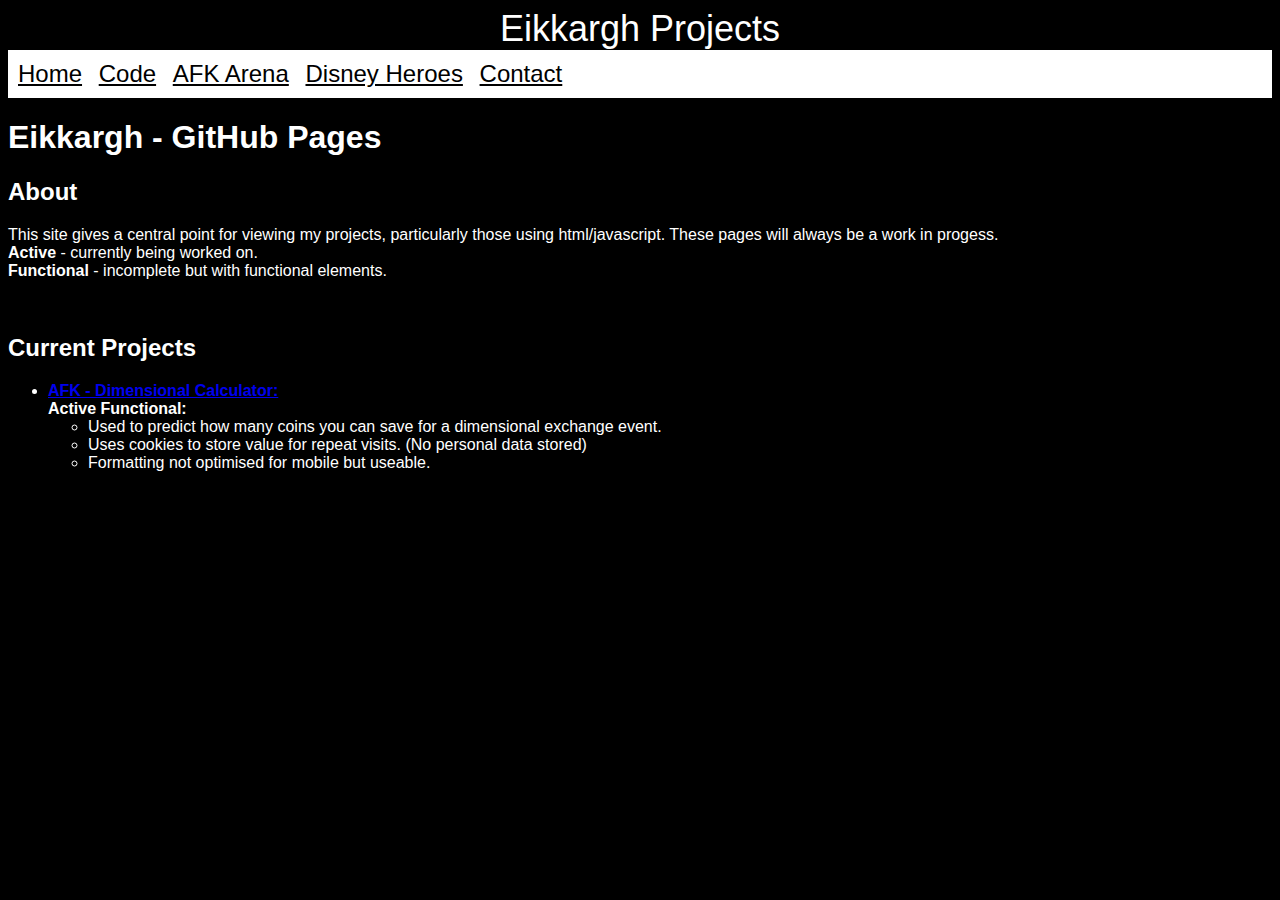
==== index.html @ 68767e91 "Update index.html" ====
<!DOCTYPE html>
<html lang="en">
<head>
	<meta charset="utf-8">
	<meta name="viewport" content="width=device-width,shrink-to-fit=yes">
	<link rel="stylesheet" href="./styles/index.css">
	<link rel="stylesheet" href="./styles/shared.css">
	<title>Eikkargh Projects - GitHub Pages</title>
	<style type="text/css" date-late-css> == $0</style>
</head>
<body>
	<div class="title-bar"><h>Eikkargh Projects</h></div>
	<div class="menu-bar">
		<a class="menu-item" href="./index.html">Home</a>
		<a class="menu-item" href="./code.html">Code</a>
		<a class="menu-item" href="./afk.html">AFK Arena</a>
		<a class="menu-item" href="./disney.html">Disney Heroes</a>
		<a class="menu-item" href="./contact.html">Contact</a>
	</div>
	<div class="project-container">
		<div class="title-container">
			<div class="project-title"><h1>Eikkargh - GitHub Pages</h1></div>
		</div>
		<div class="title-container"><h2>About</h2></div>
		<p>This site gives a central point for viewing my projects, particularly those using html/javascript. These pages will always be a work in progess.<br>
			<b>Active</b> - currently being worked on.<br>
			<b>Functional</b> - incomplete but with functional elements.
		</p><br>
		<div><h2>Current Projects</h2></div>
		<ul>
			<li><a href="./afk.html"><b>AFK - Dimensional Calculator:</a></b><br>
			<b>Active Functional:</b>
			<ul>
				<li>Used to predict how many coins you can save for a dimensional exchange event.</li>
				<li>Uses cookies to store value for repeat visits. (No personal data stored)</li>
				<li>Formatting not optimised for mobile but useable.</li>
			</ul></li>
		</ul>
	</div>
</body>
---- styles/index.css ----
.title-container {
  
}
---- styles/shared.css ----
body{
	font-family:Arial,sans-serif;
	background-color:black;
	color:white;
}
/* Static Block */
.title-bar{
	background-color:black;
	text-align:center;
}
h{
	color:white;
	font-size:36px;
}
.menu-bar{
	display:block;
	position:relative;
	padding:5px;
	background-color:white;
	font-size:24px;
}
.menu-item{
	display:inline-block;
	position:relative;
	padding:5px;
	color:black;
}
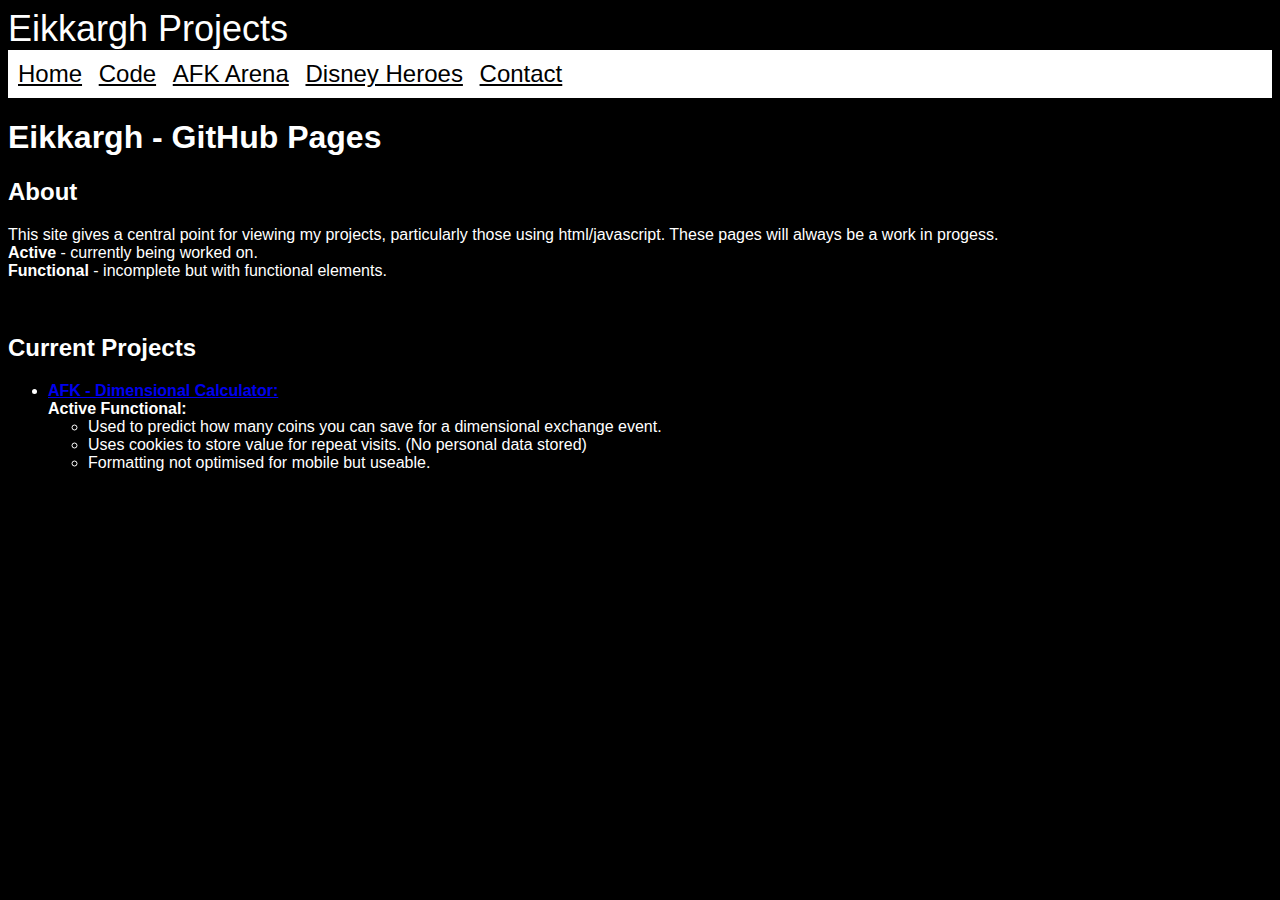
==== commit 0a4dbb1d: "Update index.html" ====
--- a/index.html
+++ b/index.html
@@ -9,14 +9,14 @@
 	<style type="text/css" date-late-css> == $0</style>
 </head>
 <body>
-	<div class="title-bar"><h>Eikkargh Projects</h></div>
-	<div class="menu-bar">
+	<span class="title-bar"><h>Eikkargh Projects</h></span>
+	<span class="menu-bar">
 		<a class="menu-item" href="./index.html">Home</a>
 		<a class="menu-item" href="./code.html">Code</a>
 		<a class="menu-item" href="./afk.html">AFK Arena</a>
 		<a class="menu-item" href="./disney.html">Disney Heroes</a>
 		<a class="menu-item" href="./contact.html">Contact</a>
-	</div>
+	</span>
 	<div class="project-container">
 		<div class="title-container">
 			<div class="project-title"><h1>Eikkargh - GitHub Pages</h1></div>
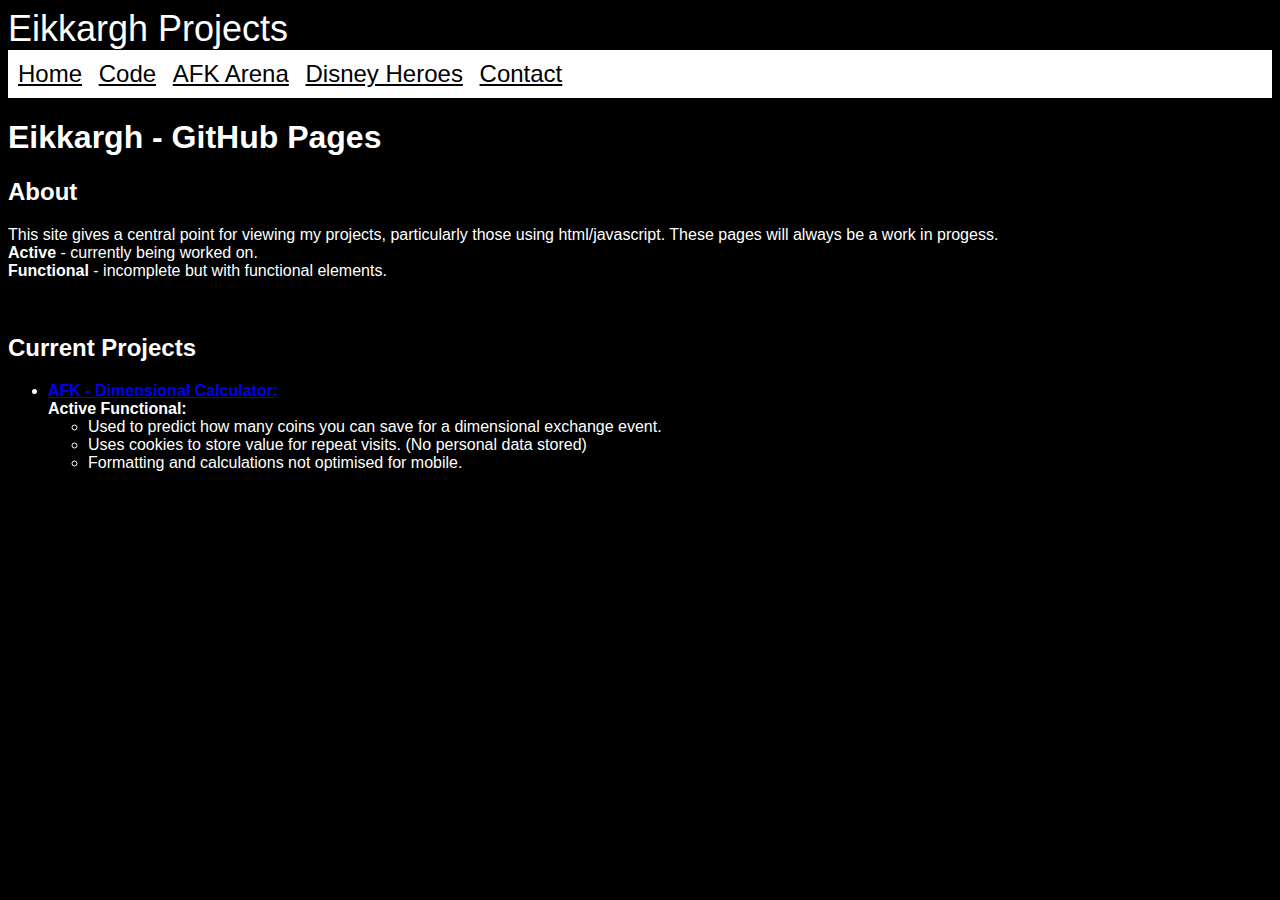
==== commit 28ab71ae: "Update index.html" ====
--- a/index.html
+++ b/index.html
@@ -33,7 +33,7 @@
 			<ul>
 				<li>Used to predict how many coins you can save for a dimensional exchange event.</li>
 				<li>Uses cookies to store value for repeat visits. (No personal data stored)</li>
-				<li>Formatting not optimised for mobile but useable.</li>
+				<li>Formatting and calculations not optimised for mobile.</li>
 			</ul></li>
 		</ul>
 	</div>
--- a/styles/shared.css
+++ b/styles/shared.css
@@ -25,3 +25,6 @@
 	padding:5px;
 	color:black;
 }
+.foot-note{
+	padding: 5px 0px;
+}
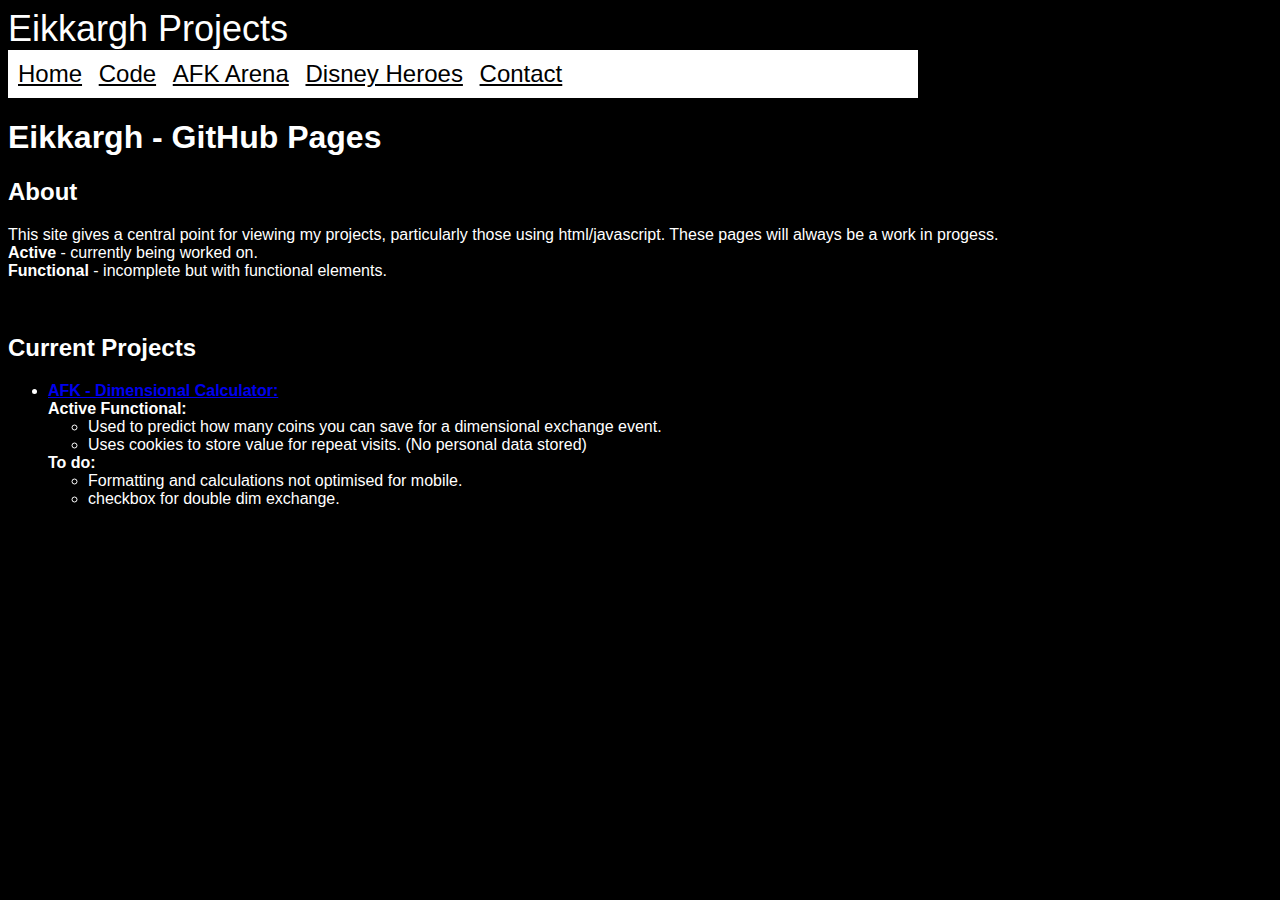
==== commit 858c380b: "Update index.html" ====
--- a/index.html
+++ b/index.html
@@ -33,7 +33,10 @@
 			<ul>
 				<li>Used to predict how many coins you can save for a dimensional exchange event.</li>
 				<li>Uses cookies to store value for repeat visits. (No personal data stored)</li>
+			</ul><b>To do:</b>
+			<ul>
 				<li>Formatting and calculations not optimised for mobile.</li>
+				<li> checkbox for double dim exchange.</li>
 			</ul></li>
 		</ul>
 	</div>
--- a/styles/shared.css
+++ b/styles/shared.css
@@ -7,6 +7,7 @@
 .title-bar{
 	background-color:black;
 	text-align:center;
+	width:900px;
 }
 h{
 	color:white;
@@ -17,6 +18,7 @@
 	position:relative;
 	padding:5px;
 	background-color:white;
+	width:900px;
 	font-size:24px;
 }
 .menu-item{
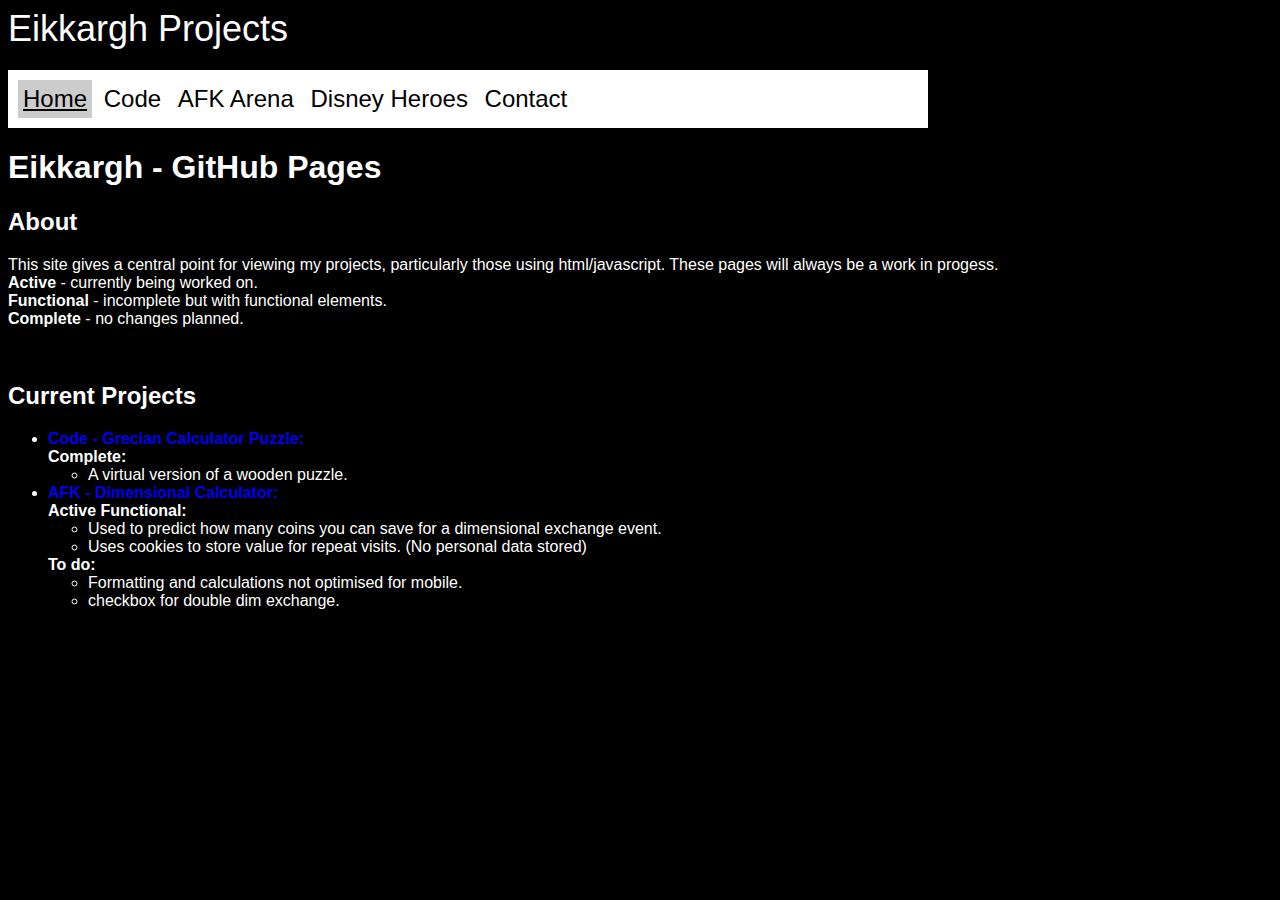
==== commit 3403c4cf: "Grecian Computer Added" ====
--- a/index.html
+++ b/index.html
@@ -11,7 +11,7 @@
 <body>
 	<span class="title-bar"><h>Eikkargh Projects</h></span>
 	<span class="menu-bar">
-		<a class="menu-item" href="./index.html">Home</a>
+		<a class="menu-item" id="active" href="./index.html">Home</a>
 		<a class="menu-item" href="./code.html">Code</a>
 		<a class="menu-item" href="./afk.html">AFK Arena</a>
 		<a class="menu-item" href="./disney.html">Disney Heroes</a>
@@ -24,10 +24,16 @@
 		<div class="title-container"><h2>About</h2></div>
 		<p>This site gives a central point for viewing my projects, particularly those using html/javascript. These pages will always be a work in progess.<br>
 			<b>Active</b> - currently being worked on.<br>
-			<b>Functional</b> - incomplete but with functional elements.
+			<b>Functional</b> - incomplete but with functional elements.<br>
+			<b>Complete</b> - no changes planned.
 		</p><br>
 		<div><h2>Current Projects</h2></div>
 		<ul>
+			<li><a href="./code.html"><b>Code - Grecian Calculator Puzzle:</a></b><br>
+			<b>Complete:</b>
+			<ul>
+				<li>A virtual version of a wooden puzzle.</li>
+			</ul></li>
 			<li><a href="./afk.html"><b>AFK - Dimensional Calculator:</a></b><br>
 			<b>Active Functional:</b>
 			<ul>
@@ -37,7 +43,7 @@
 			<ul>
 				<li>Formatting and calculations not optimised for mobile.</li>
 				<li> checkbox for double dim exchange.</li>
-			</ul></li>
+			</ul></li><br>
 		</ul>
 	</div>
 </body>
--- a/styles/shared.css
+++ b/styles/shared.css
@@ -9,6 +9,11 @@
 	text-align:center;
 	width:900px;
 }
+a {text-decoration:none;}
+a:active, a:visited, a:hover, #active {
+	background-color: #ccc;
+	text-decoration: underline;
+}
 h{
 	color:white;
 	font-size:36px;
@@ -16,7 +21,8 @@
 .menu-bar{
 	display:block;
 	position:relative;
-	padding:5px;
+	padding:10px;
+	margin: 20px 0;
 	background-color:white;
 	width:900px;
 	font-size:24px;
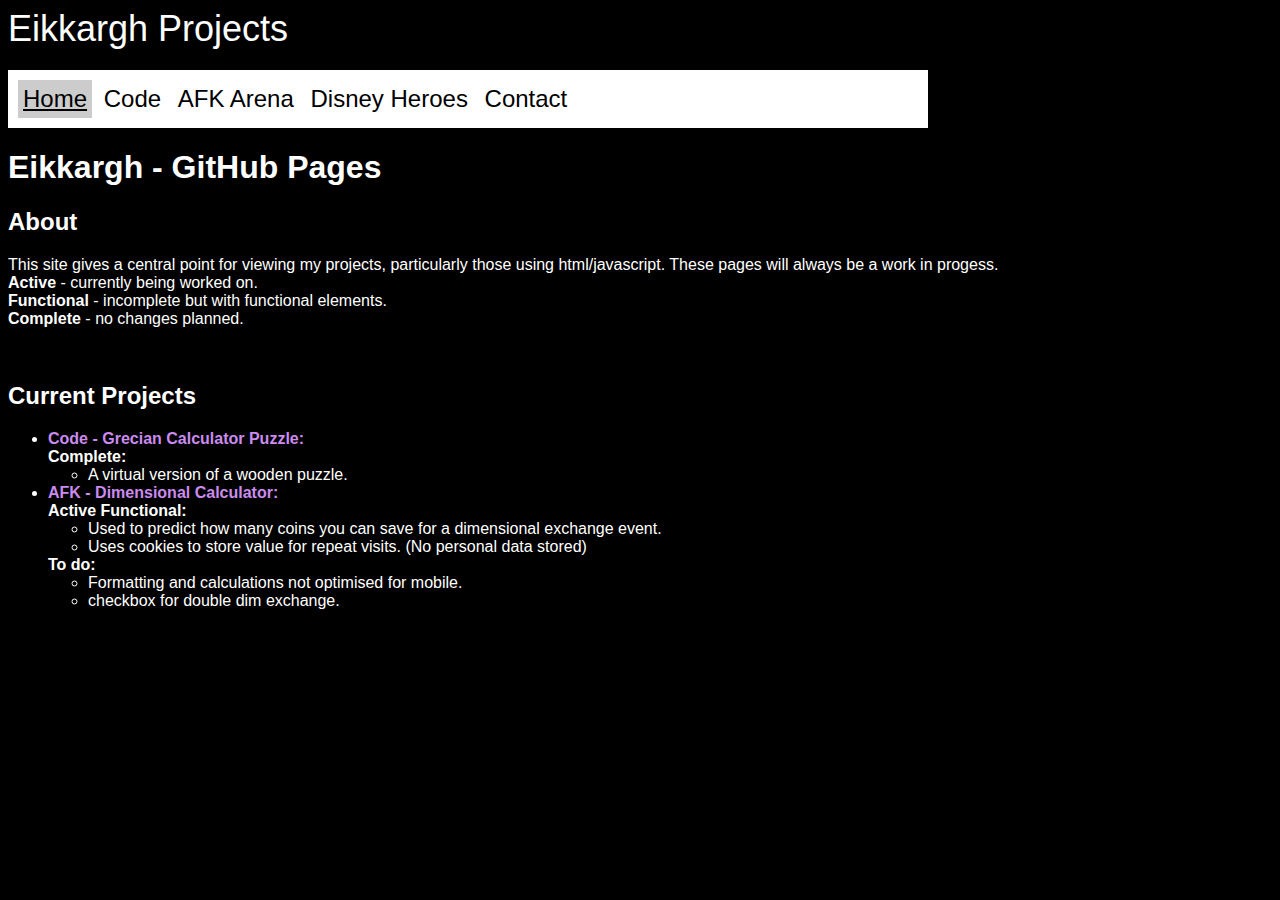
==== commit bdcea478: "grecian update" ====
--- a/index.html
+++ b/index.html
@@ -29,12 +29,12 @@
 		</p><br>
 		<div><h2>Current Projects</h2></div>
 		<ul>
-			<li><a href="./code.html"><b>Code - Grecian Calculator Puzzle:</a></b><br>
+			<li><a class="content-link" href="./code.html"><b>Code - Grecian Calculator Puzzle:</a></b><br>
 			<b>Complete:</b>
 			<ul>
 				<li>A virtual version of a wooden puzzle.</li>
 			</ul></li>
-			<li><a href="./afk.html"><b>AFK - Dimensional Calculator:</a></b><br>
+			<li><a class="content-link" href="./afk.html"><b>AFK - Dimensional Calculator:</a></b><br>
 			<b>Active Functional:</b>
 			<ul>
 				<li>Used to predict how many coins you can save for a dimensional exchange event.</li>
--- a/styles/shared.css
+++ b/styles/shared.css
@@ -13,6 +13,9 @@
 a:active, a:visited, a:hover, #active {
 	background-color: #ccc;
 	text-decoration: underline;
+}
+.content-link{
+	color: #cb8bf0;
 }
 h{
 	color:white;
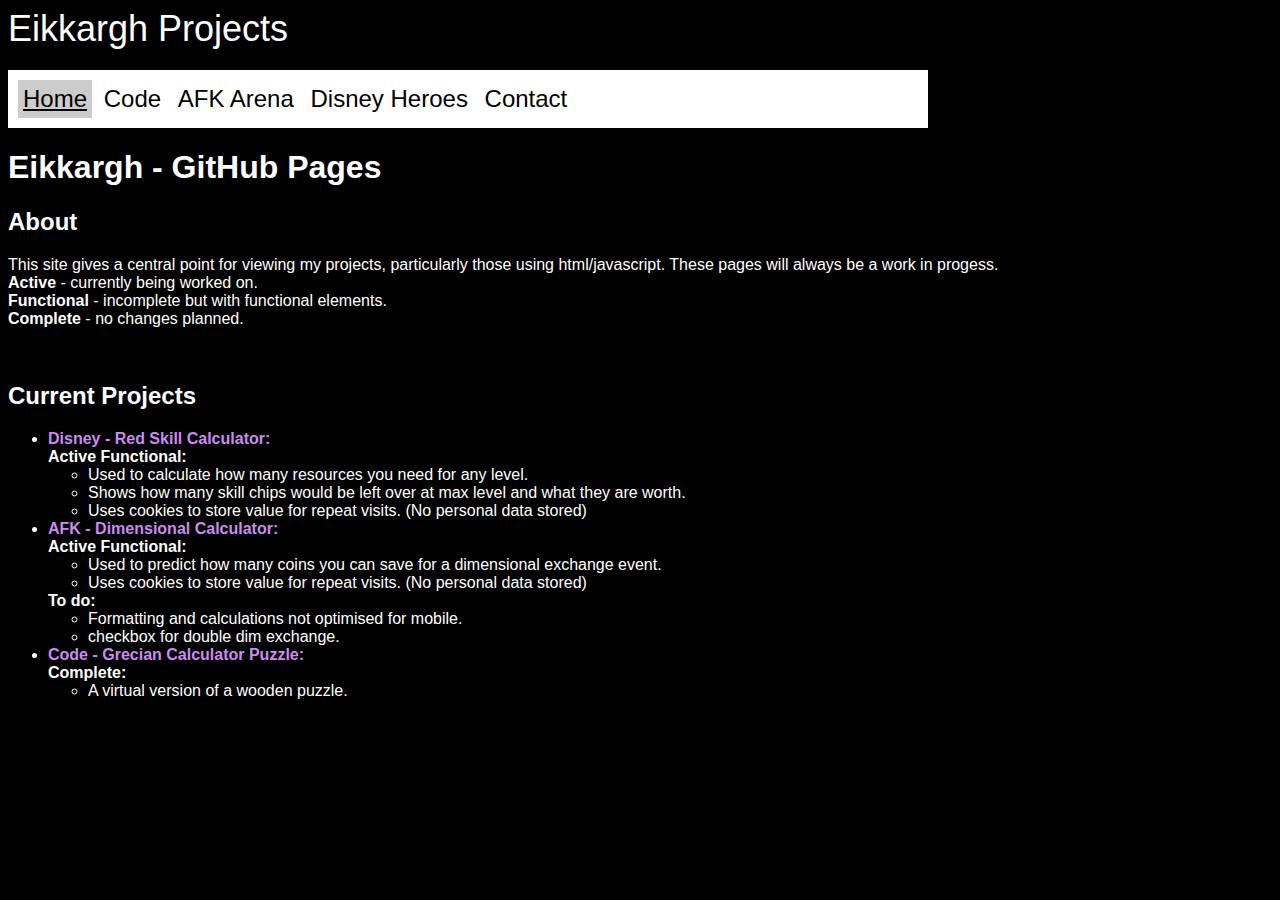
==== commit 864333c0: "Update index.html" ====
--- a/index.html
+++ b/index.html
@@ -29,20 +29,27 @@
 		</p><br>
 		<div><h2>Current Projects</h2></div>
 		<ul>
+			<li><a class="content-link" href="./disney.html"><b>Disney - Red Skill Calculator:</a></b><br>
+				<b>Active Functional:</b>
+				<ul>
+					<li>Used to calculate how many resources you need for any level.</li>
+					<li>Shows how many skill chips would be left over at max level and what they are worth.</li>
+					<li>Uses cookies to store value for repeat visits. (No personal data stored)</li>
+			</ul></li>			
+			<li><a class="content-link" href="./afk.html"><b>AFK - Dimensional Calculator:</a></b><br>
+				<b>Active Functional:</b>
+				<ul>
+					<li>Used to predict how many coins you can save for a dimensional exchange event.</li>
+					<li>Uses cookies to store value for repeat visits. (No personal data stored)</li>
+				</ul><b>To do:</b>
+				<ul>
+					<li>Formatting and calculations not optimised for mobile.</li>
+					<li> checkbox for double dim exchange.</li>
+			</ul></li>
 			<li><a class="content-link" href="./code.html"><b>Code - Grecian Calculator Puzzle:</a></b><br>
-			<b>Complete:</b>
-			<ul>
-				<li>A virtual version of a wooden puzzle.</li>
-			</ul></li>
-			<li><a class="content-link" href="./afk.html"><b>AFK - Dimensional Calculator:</a></b><br>
-			<b>Active Functional:</b>
-			<ul>
-				<li>Used to predict how many coins you can save for a dimensional exchange event.</li>
-				<li>Uses cookies to store value for repeat visits. (No personal data stored)</li>
-			</ul><b>To do:</b>
-			<ul>
-				<li>Formatting and calculations not optimised for mobile.</li>
-				<li> checkbox for double dim exchange.</li>
+				<b>Complete:</b>
+				<ul>
+					<li>A virtual version of a wooden puzzle.</li>
 			</ul></li><br>
 		</ul>
 	</div>
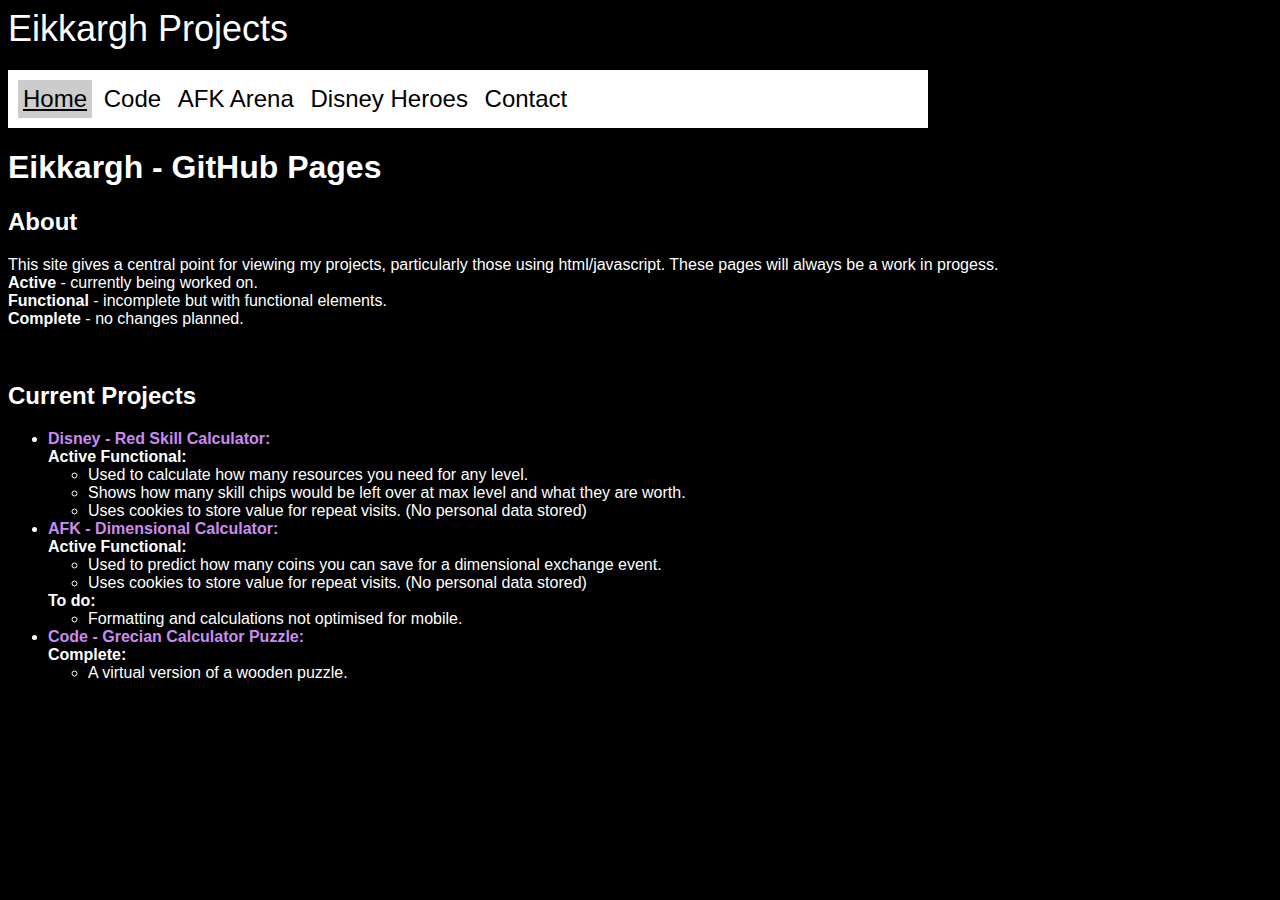
==== commit ce415863: "Update index.html" ====
--- a/index.html
+++ b/index.html
@@ -44,7 +44,6 @@
 				</ul><b>To do:</b>
 				<ul>
 					<li>Formatting and calculations not optimised for mobile.</li>
-					<li> checkbox for double dim exchange.</li>
 			</ul></li>
 			<li><a class="content-link" href="./code.html"><b>Code - Grecian Calculator Puzzle:</a></b><br>
 				<b>Complete:</b>
